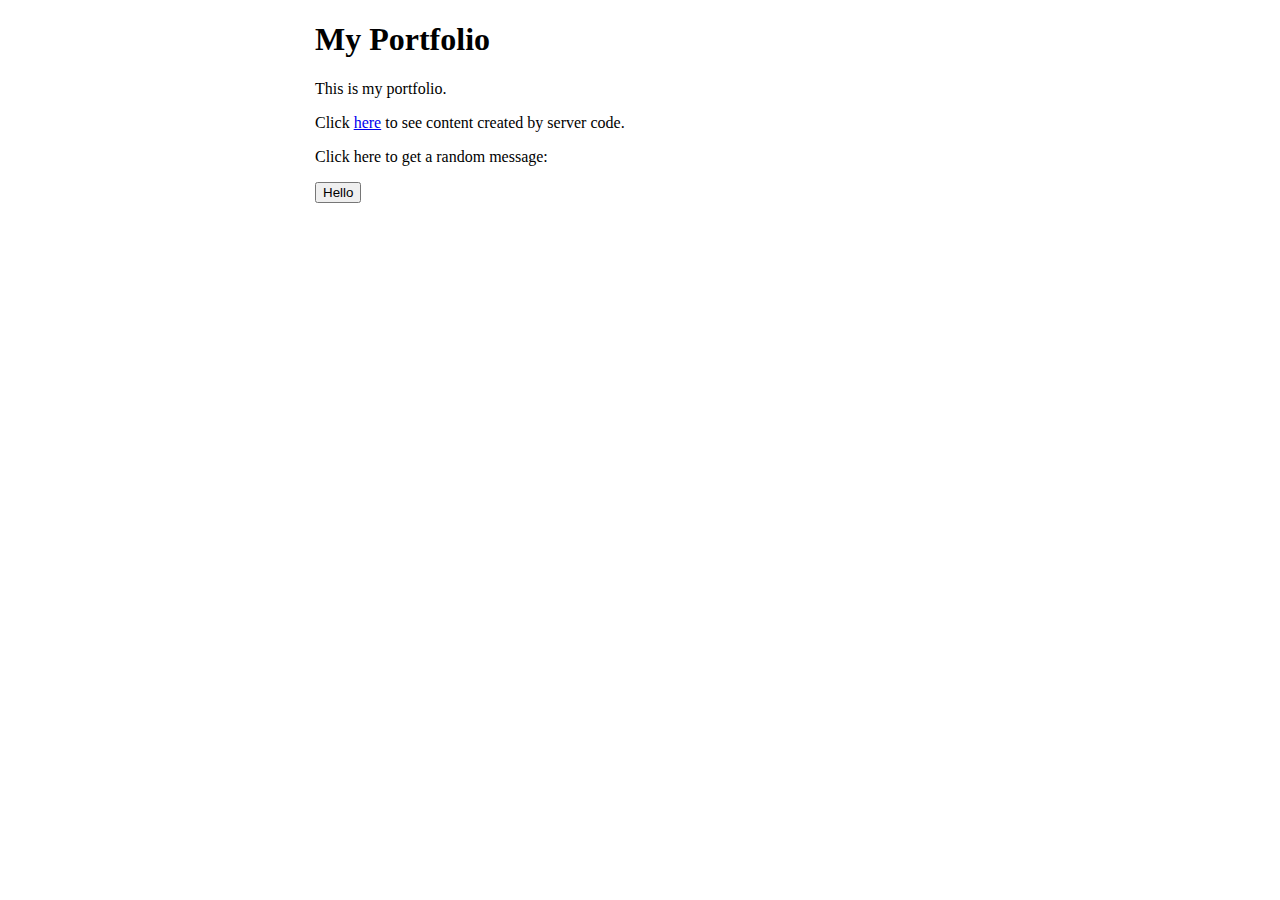
==== webapp/index.html @ d3a3880f "Added the webapp and appengine folders" ====
<!DOCTYPE html>
<html>
  <head>
    <meta charset="UTF-8">
    <title>My Portfolio</title>
    <link rel="stylesheet" href="style.css">
    <script src="script.js"></script>
  </head>
  <body>
    <div id="content">
      <h1>My Portfolio</h1>
      <p>This is my portfolio.</p>
      <p>Click <a href="/hello">here</a> to see content created by server code.</p>
      <p>Click here to get a random message:</p>
      <button onclick="addRandomGreeting()">Hello</button>
      <div id="greeting-container"></div>
    </div>
  </body>
</html>
---- webapp/style.css ----
#content {
  margin-left: auto;
  margin-right: auto;
  width: 650px;
}

#greeting-container {
  margin-top: 20px;
}
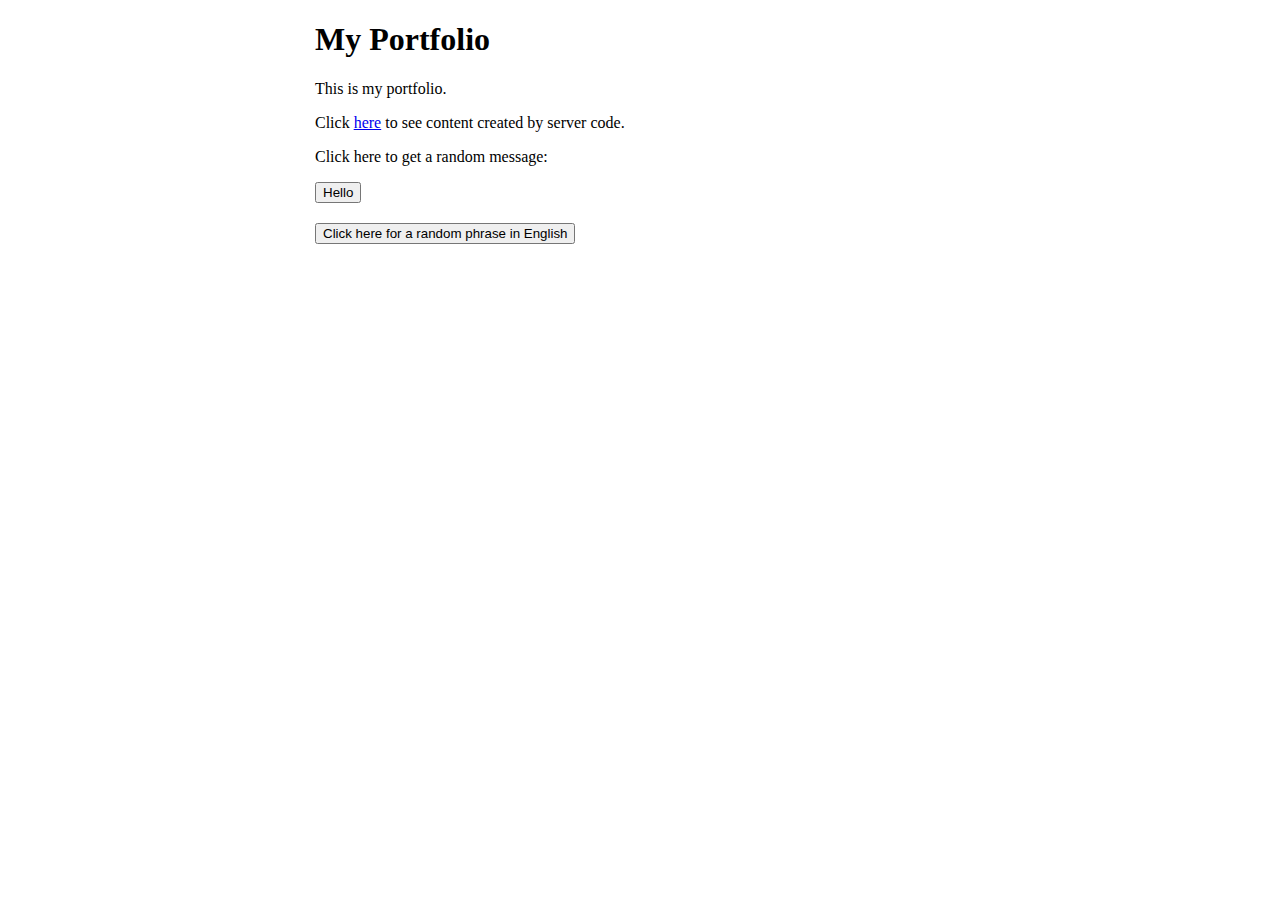
==== commit 9f3262c2: "added random phrase button" ====
--- a/webapp/index.html
+++ b/webapp/index.html
@@ -11,9 +11,14 @@
       <h1>My Portfolio</h1>
       <p>This is my portfolio.</p>
       <p>Click <a href="/hello">here</a> to see content created by server code.</p>
+
       <p>Click here to get a random message:</p>
-      <button onclick="addRandomGreeting()">Hello</button>
+      <button onclick="addRandomGreeting()">Hello</button>          
       <div id="greeting-container"></div>
+
+      <button onclick="showRandomPhrase()">Click here for a random phrase in English</button>
+      <div id="random-phrase-container"></div>
+      
     </div>
   </body>
 </html>
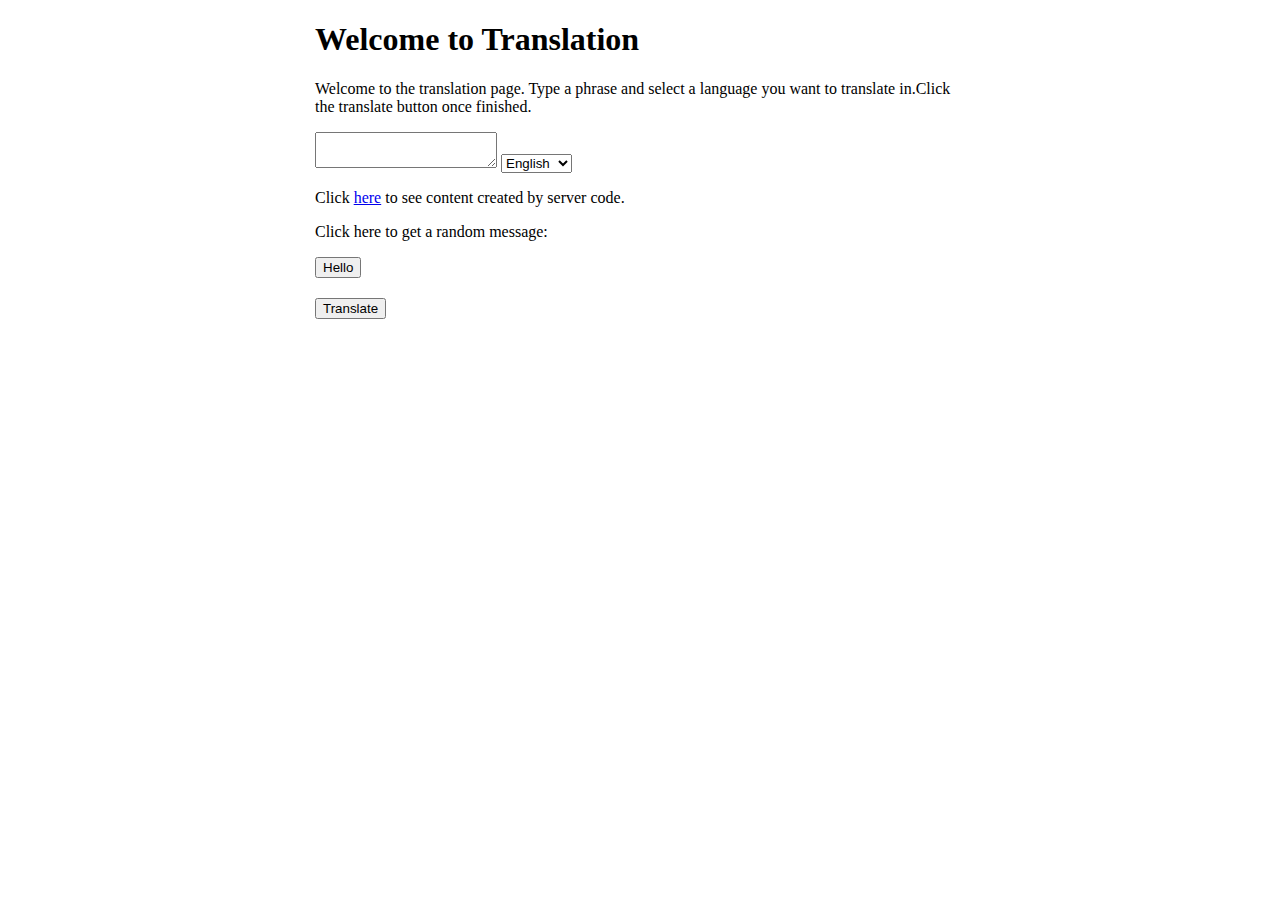
==== commit 7d3216bf: "Updated PhraseServlet file, index file, scriptjs, stylecss, and ServerMain." ====
--- a/webapp/index.html
+++ b/webapp/index.html
@@ -2,23 +2,28 @@
 <html>
   <head>
     <meta charset="UTF-8">
-    <title>My Portfolio</title>
+    <title>Translation Project</title>
     <link rel="stylesheet" href="style.css">
     <script src="script.js"></script>
   </head>
   <body>
     <div id="content">
-      <h1>My Portfolio</h1>
-      <p>This is my portfolio.</p>
+      <h1>Welcome to Translation</h1>
+      <p>Welcome to the translation page. Type a phrase and select a language you want to translate in.Click the translate button once finished.</p>
+      <textarea id="text"></textarea>
+    <select id="language">
+      <option value="es">English</option>
+      <option value="zh">Chinese</option>
+      <option value="es">Spanish</option>
+      <option value="hi">Hindi</option>
+      <option value="ar">Arabic</option>
+    </select>
       <p>Click <a href="/hello">here</a> to see content created by server code.</p>
-
       <p>Click here to get a random message:</p>
-      <button onclick="addRandomGreeting()">Hello</button>          
+      <button onclick="addRandomGreeting()">Hello</button>
       <div id="greeting-container"></div>
-
-      <button onclick="showRandomPhrase()">Click here for a random phrase in English</button>
-      <div id="random-phrase-container"></div>
-      
+      <button onclick="requestTranslation()">Translate</button>
+      <div id="result"></div>
     </div>
   </body>
 </html>
--- a/webapp/style.css
+++ b/webapp/style.css
@@ -7,3 +7,9 @@
 #greeting-container {
   margin-top: 20px;
 }
+#lang {
+        display: block;
+        margin-top: 25px;
+        margin-bottom: 25px;
+      }
+
